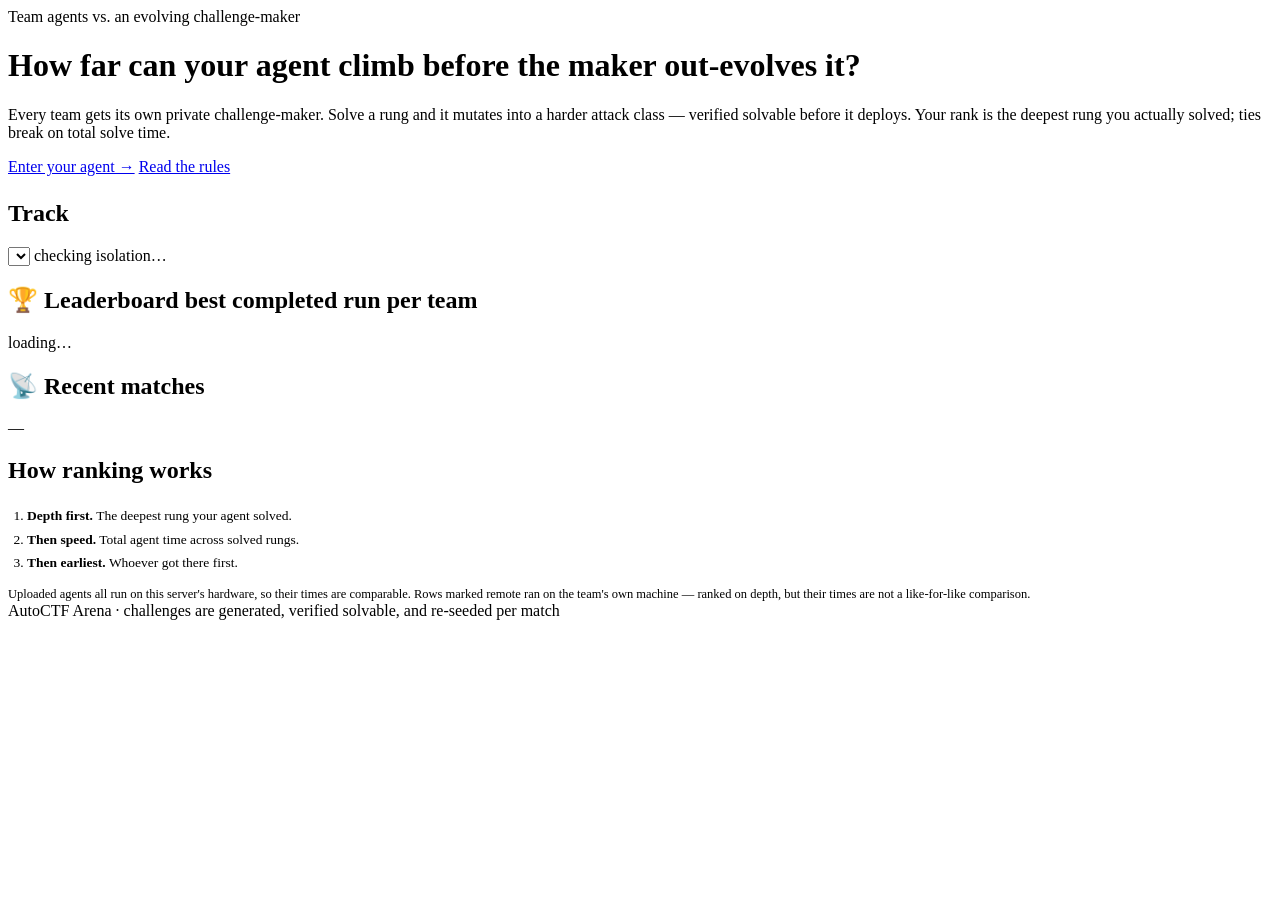
==== arena_platform/ui/index.html @ 5e7dfa06 "Add AutoCTF Arena: real teams upload agents and get ranked The engine could already generate and evo" ====
<!doctype html>
<html lang="en">
<head>
<meta charset="utf-8"/>
<meta name="viewport" content="width=device-width, initial-scale=1"/>
<title>AutoCTF Arena — Leaderboard</title>
<link rel="stylesheet" href="/static/arena.css"/>
</head>
<body>
<div class="wrap">
  <div class="hero">
    <div class="eyebrow">Team agents vs. an evolving challenge-maker</div>
    <h1>How far can your agent climb before the maker out-evolves it?</h1>
    <p class="lead">
      Every team gets its own private challenge-maker. Solve a rung and it mutates into a
      harder attack class — verified solvable before it deploys. Your rank is the deepest
      rung you actually solved; ties break on total solve time.
    </p>
    <div class="row">
      <a class="btn" href="/submit">Enter your agent →</a>
      <a class="btn ghost" href="/docs">Read the rules</a>
    </div>
  </div>

  <div class="panel" style="margin-top:24px">
    <h2>Track <span class="sub" id="track-blurb"></span></h2>
    <div class="row" style="margin-bottom:14px">
      <select id="track" style="max-width:280px"></select>
      <span class="badge" id="iso-badge">checking isolation…</span>
      <span class="spacer" style="flex:1"></span>
      <span class="badge" id="live-count"></span>
    </div>
    <div class="ladder" id="ladder"></div>
    <div style="margin-top:10px;color:var(--faint);font-size:12.5px" id="ladder-caption"></div>
  </div>

  <div class="grid side" style="margin-top:16px">
    <div class="panel">
      <h2>🏆 Leaderboard <span class="sub">best completed run per team</span></h2>
      <div id="board"><div class="empty"><span class="spinner"></span> loading…</div></div>
    </div>

    <div>
      <div class="panel">
        <h2>📡 Recent matches</h2>
        <div id="recent"><div class="empty">—</div></div>
      </div>
      <div class="panel">
        <h2>How ranking works</h2>
        <ol style="margin:0;padding-left:19px;color:var(--dim);font-size:13.5px;line-height:1.75">
          <li><b style="color:var(--fg)">Depth first.</b> The deepest rung your agent solved.</li>
          <li><b style="color:var(--fg)">Then speed.</b> Total agent time across solved rungs.</li>
          <li><b style="color:var(--fg)">Then earliest.</b> Whoever got there first.</li>
        </ol>
        <p style="color:var(--faint);font-size:12.5px;margin:12px 0 0">
          Uploaded agents all run on this server's hardware, so their times are comparable.
          Rows marked <span class="badge violet">remote</span> ran on the team's own machine —
          ranked on depth, but their times are not a like-for-like comparison.
        </p>
      </div>
    </div>
  </div>
</div>

<footer class="foot">AutoCTF Arena · challenges are generated, verified solvable, and re-seeded per match</footer>

<script src="/static/arena.js"></script>
<script>
mountNav('/');

let CONFIG = null;
let currentTrack = localStorage.getItem('arena.track') || 'crypto';

async function boot() {
  CONFIG = await api('/api/config');
  const iso = CONFIG.isolation;
  const badge = $('#iso-badge');
  badge.className = `badge ${iso.strength === 'strong' ? 'ok' : iso.strength === 'medium' ? 'info' : 'warn'}`;
  badge.textContent = `sandbox: ${iso.backend} (${iso.strength})`;
  badge.title = iso.note;

  const sel = $('#track');
  sel.innerHTML = Object.values(CONFIG.tracks)
    .map(t => `<option value="${esc(t.key)}">${esc(t.label)}</option>`).join('');
  if (!CONFIG.tracks[currentTrack]) currentTrack = Object.keys(CONFIG.tracks)[0];
  sel.value = currentTrack;
  sel.onchange = () => {
    currentTrack = sel.value;
    localStorage.setItem('arena.track', currentTrack);
    refresh();
  };
  refresh();
  setInterval(refresh, 6000);
}

async function refresh() {
  const track = CONFIG.tracks[currentTrack];
  $('#track-blurb').textContent = track.blurb;
  $('#ladder-caption').innerHTML =
    `${track.rungs.length} rungs · ${track.per_gen_timeout_s}s per attempt · ` +
    `${Math.round(track.match_budget_s / 60)} min total budget per match`;

  const [board, recent] = await Promise.all([
    api(`/api/leaderboard?track=${encodeURIComponent(currentTrack)}`),
    api('/api/matches?limit=12'),
  ]);

  const rows = board.leaderboard;
  const deepest = rows.length ? Math.max(...rows.map(r => r.reached_gen ?? -1)) : -1;
  renderLadder($('#ladder'), track.rungs, { solvedMax: deepest, makerGen: deepest + 1, held: true });

  renderBoard(rows, track);
  renderRecent(recent.matches.filter(m => m.track === currentTrack));

  const live = recent.matches.filter(m => m.status === 'running' || m.status === 'queued').length;
  const lc = $('#live-count');
  lc.className = live ? 'badge warn live' : 'badge';
  lc.textContent = live ? `${live} match${live > 1 ? 'es' : ''} in progress` : 'idle';
}

function renderBoard(rows, track) {
  if (!rows.length) {
    $('#board').innerHTML =
      `<div class="empty">No completed runs on this track yet.<br/>
       <a href="/submit">Be the first to enter an agent →</a></div>`;
    return;
  }
  $('#board').innerHTML = `
    <table>
      <thead><tr>
        <th style="width:46px">#</th><th>Team</th><th>Reached</th>
        <th class="num">Time</th><th class="num">Score</th><th>Result</th>
      </tr></thead>
      <tbody>${rows.map(r => {
        const cleared = r.outcome === 'cleared';
        return `<tr class="top${r.rank <= 3 ? r.rank : ''}">
          <td><span class="rank-badge">${r.rank}</span></td>
          <td class="team-cell">
            <b>${esc(r.team_name)}</b>
            ${r.agent_kind === 'remote' ? '<span class="badge violet">remote</span>' : ''}
            <span class="agent">${esc(r.agent_name)}</span>
          </td>
          <td>
            ${r.reached_gen >= 0
              ? `<span class="badge ${cleared ? 'gold' : 'ok'}">Gen-${r.reached_gen} · ${esc(r.rung_reached)}</span>`
              : '<span class="badge">no solve</span>'}
          </td>
          <td class="num">${fmtSecs(r.solve_seconds)}</td>
          <td class="num">${r.score}</td>
          <td><a href="/match/${esc(r.id)}">${outcomeBadge(r.outcome)}</a></td>
        </tr>`;
      }).join('')}</tbody>
    </table>`;
}

function renderRecent(matches) {
  if (!matches.length) { $('#recent').innerHTML = '<div class="empty">no matches yet</div>'; return; }
  $('#recent').innerHTML = matches.slice(0, 8).map(m => `
    <div style="display:flex;gap:10px;align-items:center;padding:8px 2px;border-bottom:1px solid var(--line-soft)">
      <div style="flex:1;min-width:0">
        <a href="/match/${esc(m.id)}"><b>${esc(m.team_name)}</b></a>
        <div style="color:var(--faint);font-size:12px;font-family:var(--mono)">
          ${m.reached_gen >= 0 ? `Gen-${m.reached_gen} · ${esc(m.rung_reached || '')}` : 'no solve'}
          · ${fmtAgo(m.finished_at || m.created_at)}
        </div>
      </div>
      ${statusBadge(m.status)}
    </div>`).join('');
}

boot().catch(e => toast(e.message, 'bad'));
</script>
</body>
</html>
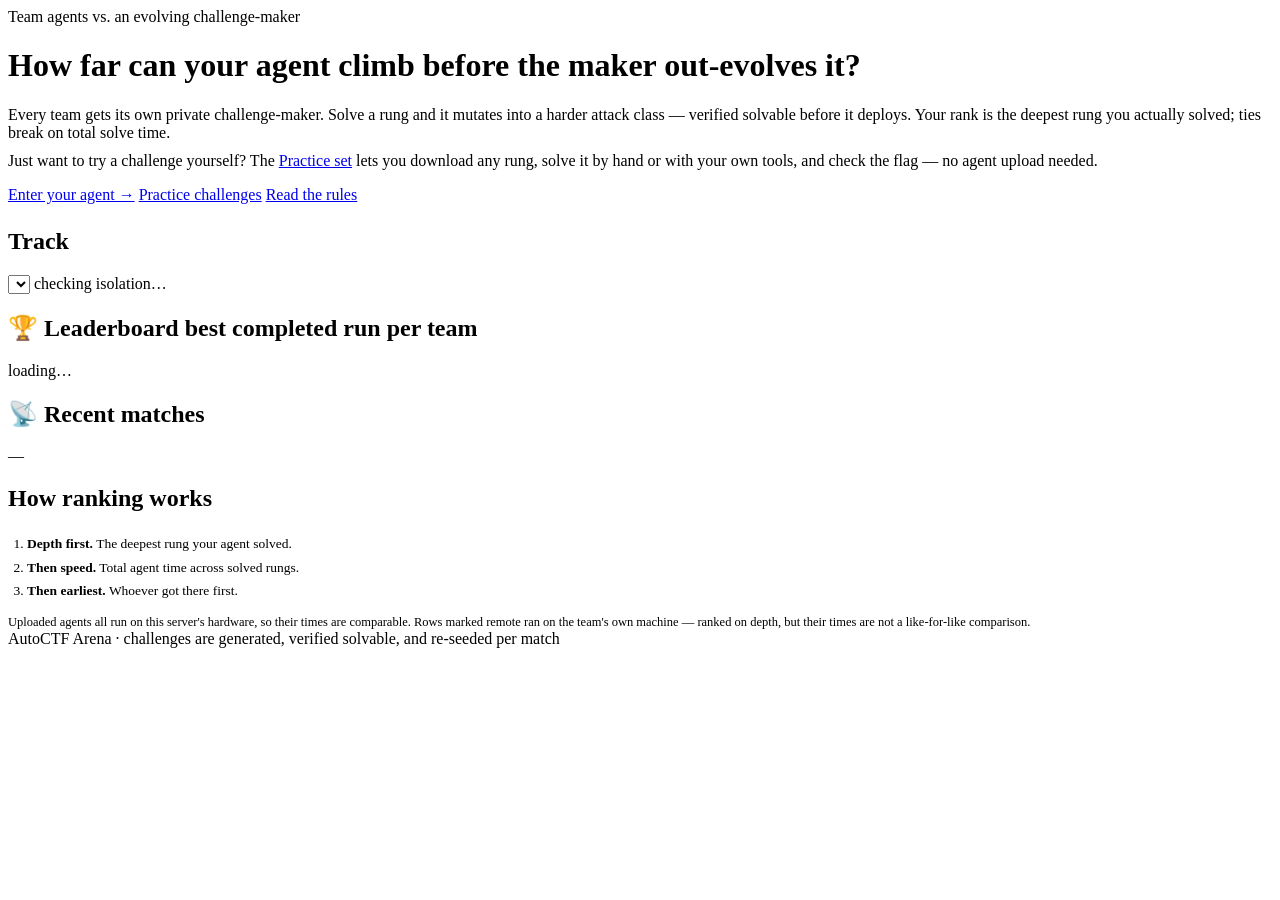
==== commit d2b8b9a4: "Add a picoCTF-style practice catalogue players solve by hand The arena was agent-first: challenges a" ====
--- a/arena_platform/ui/index.html
+++ b/arena_platform/ui/index.html
@@ -16,8 +16,14 @@
       harder attack class — verified solvable before it deploys. Your rank is the deepest
       rung you actually solved; ties break on total solve time.
     </p>
+    <p class="lead" style="margin-top:-6px">
+      Just want to try a challenge yourself? The <a href="/practice">Practice set</a> lets you
+      download any rung, solve it by hand or with your own tools, and check the flag — no agent
+      upload needed.
+    </p>
     <div class="row">
       <a class="btn" href="/submit">Enter your agent →</a>
+      <a class="btn ghost" href="/practice">Practice challenges</a>
       <a class="btn ghost" href="/docs">Read the rules</a>
     </div>
   </div>
@@ -81,7 +87,8 @@
 
   const sel = $('#track');
   sel.innerHTML = Object.values(CONFIG.tracks)
-    .map(t => `<option value="${esc(t.key)}">${esc(t.label)}</option>`).join('');
+    .map(t => `<option value="${esc(t.key)}">${esc(t.label)}` +
+              `${t.available === false ? ' (not playable)' : ''}</option>`).join('');
   if (!CONFIG.tracks[currentTrack]) currentTrack = Object.keys(CONFIG.tracks)[0];
   sel.value = currentTrack;
   sel.onchange = () => {
@@ -95,7 +102,9 @@
 
 async function refresh() {
   const track = CONFIG.tracks[currentTrack];
-  $('#track-blurb').textContent = track.blurb;
+  $('#track-blurb').textContent = track.available === false
+    ? `${track.blurb} — NOT PLAYABLE: ${track.unavailable_reason}`
+    : track.blurb;
   $('#ladder-caption').innerHTML =
     `${track.rungs.length} rungs · ${track.per_gen_timeout_s}s per attempt · ` +
     `${Math.round(track.match_budget_s / 60)} min total budget per match`;
